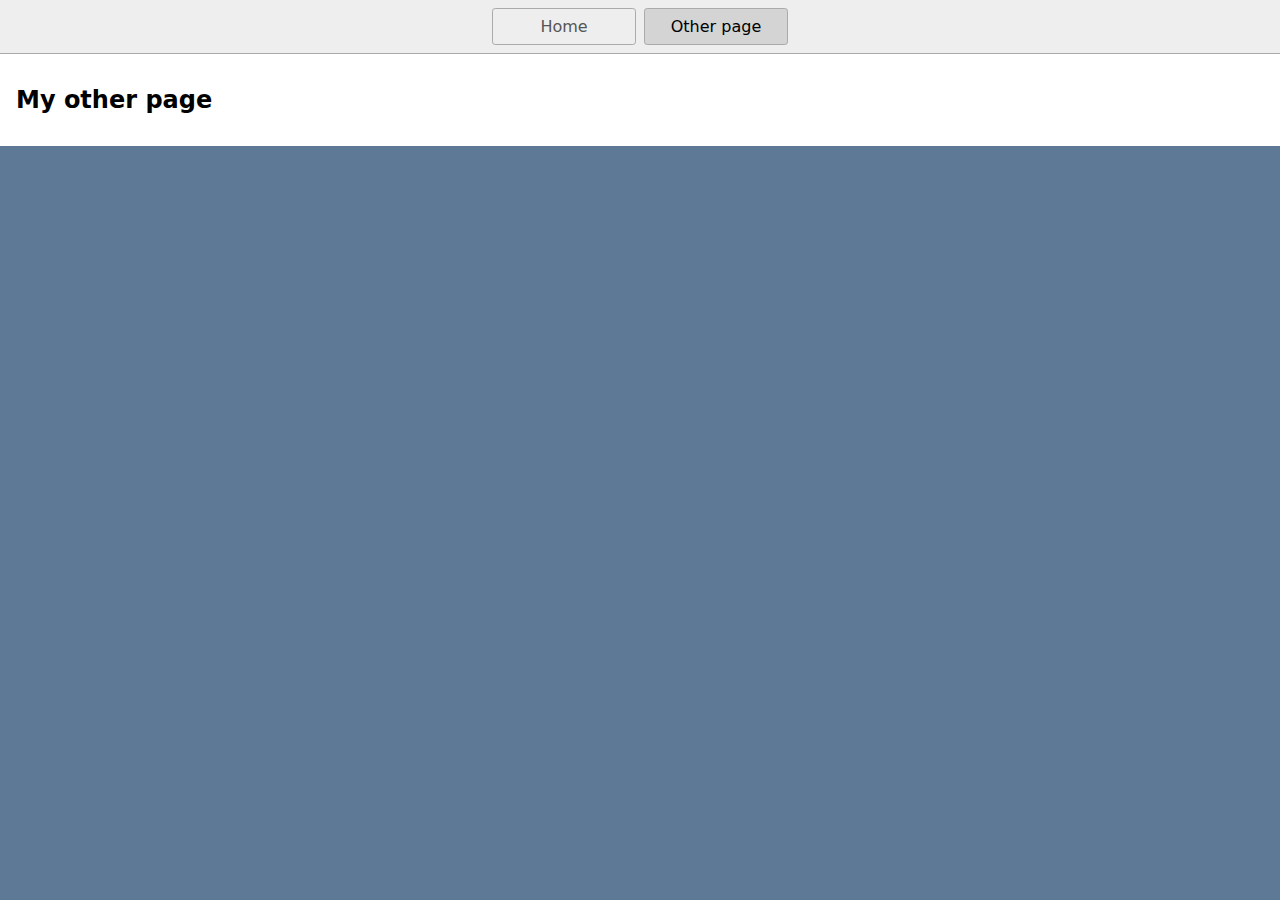
==== success.html @ d90d8130 "Initial commit" ====
<!DOCTYPE html>
<html lang="en">
  <head>
    <title>Other page</title>
    <meta charset="UTF-8" />
    <meta name="viewport" content="width=device-width" />
    <link rel="stylesheet" href="styles.css" />
    <script type="module" src="script.js"></script>
  </head>
  <body>
    <nav>
      <a href="/">Home</a>
      <a href="/page2.html" aria-current="page">Other page</a>
    </nav>
    <main>
      <h1>My other page</h1>
    </main>
  </body>
</html>
---- styles.css ----
* {
  box-sizing: border-box;
}

html {
  background-color: #5e7996;
}

body {
  margin: 0;
  font-family: system-ui, sans-serif;
  color: black;
  background-color: white;
}

nav {
  display: flex;
  flex-wrap: wrap;
  align-items: center;
  justify-content: center;
  padding: 0.5rem;
  gap: 0.5rem;
  border-bottom: solid 1px #aaa;
  background-color: #eee;
}

nav a {
  display: inline-block;
  min-width: 9rem;
  padding: 0.5rem;
  border-radius: 0.2rem;
  border: solid 1px #aaa;
  text-align: center;
  text-decoration: none;
  color: #555;
}

nav a[aria-current='page'] {
  color: #000;
  background-color: #d4d4d4;
}

main {
  padding: 1rem;
}

h1 {
  font-weight: bold;
  font-size: 1.5rem;
}
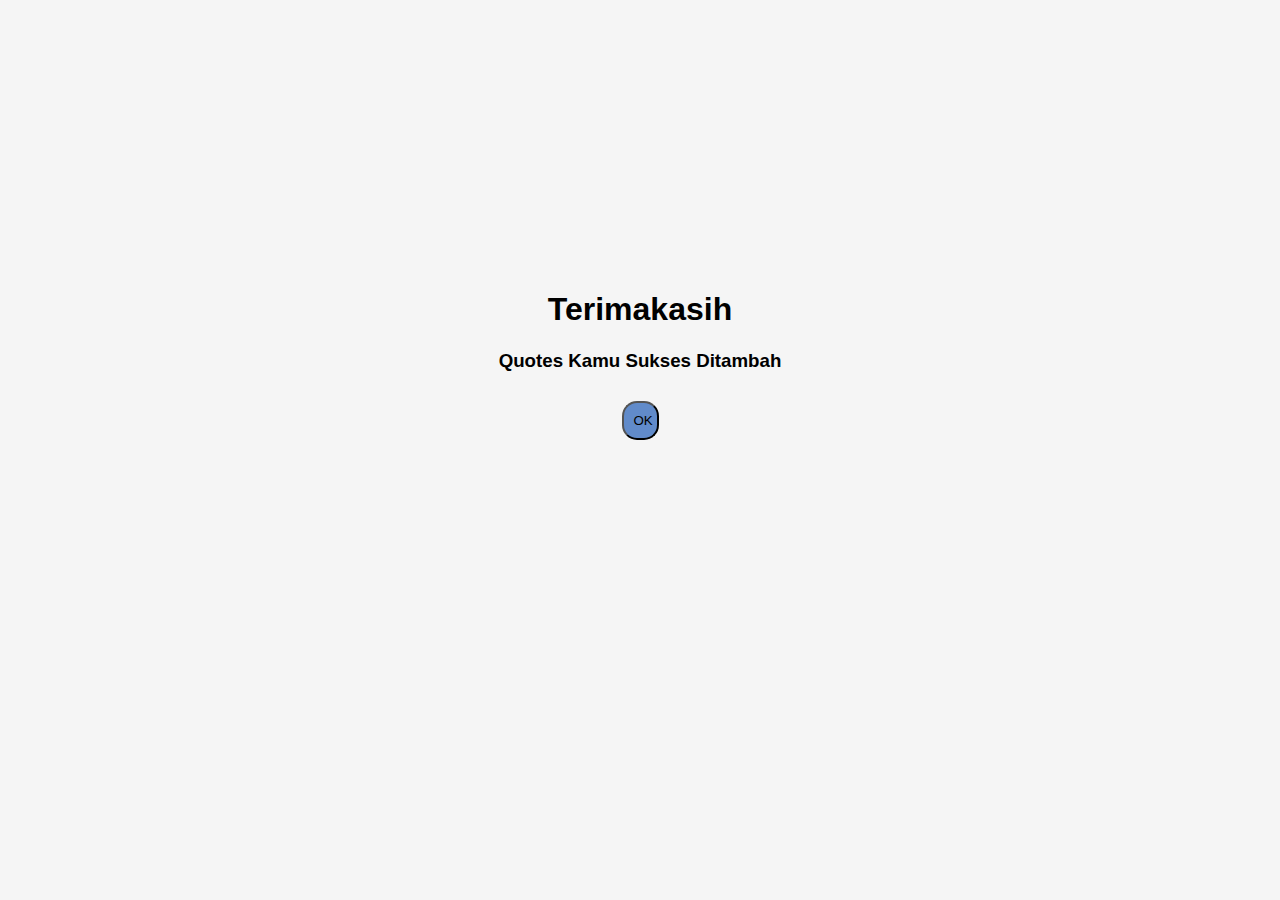
==== commit ea385f06: "3 files modified" ====
--- a/success.html
+++ b/success.html
@@ -1,19 +1,25 @@
 <!DOCTYPE html>
 <html lang="en">
-  <head>
-    <title>Other page</title>
-    <meta charset="UTF-8" />
-    <meta name="viewport" content="width=device-width" />
-    <link rel="stylesheet" href="styles.css" />
-    <script type="module" src="script.js"></script>
-  </head>
-  <body>
-    <nav>
-      <a href="/">Home</a>
-      <a href="/page2.html" aria-current="page">Other page</a>
-    </nav>
-    <main>
-      <h1>My other page</h1>
-    </main>
-  </body>
-</html>
+<head>
+  <!-- Meta Tags -->
+  <meta charset="UTF-8">
+  <meta http-equiv="X-UA-Compatible" content="IE=edge">
+  <meta name="viewport" content="width=device-width, initial-scale=1.0">
+
+  <!-- Title -->
+  <title>Success</title>
+
+  <!-- CSS -->
+  <link rel="stylesheet" href="styles.css">
+</head>
+
+<body>
+  <form action="index.html">
+    <center>
+      <h1>Terimakasih</h1>
+      <h3>Quotes Kamu Sukses Ditambah</h3>
+      <button>OK</button>
+    </center>
+  </form>
+</body>
+</html>--- a/styles.css
+++ b/styles.css
@@ -3,48 +3,183 @@
 }
 
 html {
-  background-color: #5e7996;
+  scroll-behavior: smooth;
 }
 
 body {
+  padding: 0;
   margin: 0;
-  font-family: system-ui, sans-serif;
-  color: black;
-  background-color: white;
+  background-color: whitesmoke;
+  font-family: 'Gill Sans', 'Gill Sans MT', Calibri, 'Trebuchet MS', sans-serif;
+  overflow-x: hidden;
 }
 
-nav {
-  display: flex;
-  flex-wrap: wrap;
-  align-items: center;
-  justify-content: center;
-  padding: 0.5rem;
-  gap: 0.5rem;
-  border-bottom: solid 1px #aaa;
-  background-color: #eee;
+body form center{
+  padding: 270px;
 }
 
-nav a {
-  display: inline-block;
-  min-width: 9rem;
-  padding: 0.5rem;
-  border-radius: 0.2rem;
-  border: solid 1px #aaa;
-  text-align: center;
-  text-decoration: none;
-  color: #555;
+body form center button{
+  margin: 10px;
+  padding: 10px;
+  width: 5%;
+  border-radius: 15px;
+  justify-content: center;
+  background-color: #618bca;
+  align-items: center;
 }
 
-nav a[aria-current='page'] {
-  color: #000;
-  background-color: #d4d4d4;
+body form center button:hover{
+  margin: 10px;
+  padding: 10px;
+  width: 5%;
+  background-color: #20395f;
+  border-radius: 15px;
+}
+
+
+.navbar {
+  height: 60px;
+  background-color: grey;
+  color: whitesmoke;
+  position: relative;
+}
+
+.navbar .candradewa {
+  font-size: 36px;
+  position: absolute;
+  top: 10px;
+  left: 40px;
+}
+
+.navbar .menu {
+  position: absolute;
+  top: 20px;
+  right: 40px;
+}
+
+.navbar .menu a {
+  font-size: 14px;
+  color: whitesmoke;
+  text-decoration: none;
+  margin-left: 10px;
+  text-transform: uppercase;
+}
+
+.navbar .menu a:hover {
+  color: #204782;
+  font-weight: bold;
+  transition: all 1.5ms;
 }
 
 main {
-  padding: 1rem;
+  padding: 40px;
 }
 
-h1 {
-  font-weight: bold;
-  font-size: 1.5rem;
+.hero {
+  height: 500px;
+  position: relative;
 }
+
+.hero img {
+  width: 100%;
+  height: 100%;
+  object-fit: cover;
+  border-radius: 15px;
+}
+
+.hero form {
+  position: absolute;
+  top: 40px;
+  left: 40px;
+  background-color: pink;
+  padding: 20px;
+  border-radius: 15px;
+}
+
+.form_group {
+  width: 100%;
+  margin-bottom: 20px;
+}
+
+.form_group label {
+  color: whitesmoke;
+  font-size: 14;
+}
+
+.form_group div {
+  margin-top: 10px;
+}
+
+.form_group div input {
+  width: 100%;
+  height: 40px;
+  padding: 0 10px;
+  border: none;
+  outline: none;
+  font-size: inherit;
+  border-radius: 15px;
+}
+
+.form_group div textarea {
+  width: 100%;
+  padding: 10px;
+  border: none;
+  outline: none;
+  font-size: inherit;
+  border-radius: 15px;
+}
+
+.form_group button {
+  height: 50px;
+  width: 100%;
+  border: none;
+  outline: none;
+  background-color: #618bca;
+  color: whitesmoke;
+  font-size: 14;
+  font-family: inherit;
+  border-radius: 15px;
+}
+
+.form_group button:hover {
+  background-color: #3d76cc;
+  transition: all 1.5ms;
+  text-shadow: 3px 4px 5px #20395f;
+}
+
+section {
+  margin: 60px 0;
+}
+.quotes_card {
+  /* height: 100%; */
+  position: relative;
+  margin: 20px 0;
+}
+
+.quotes_card p {
+  position: absolute;
+  font-size: 26px;
+}
+
+.quotes_card img {
+  width: 100%;
+  border-radius: 15px;
+}
+
+.q1 p {
+  bottom: 30%;
+  right: 4.5%;
+  max-width: 100%;
+}
+
+.q2 p {
+  bottom: 30%;
+  right: 24.5%;
+  max-width: 100%;
+}
+
+.q3 p {
+  bottom: 30%;
+  right: 20%;
+  max-width: 100%;
+}
